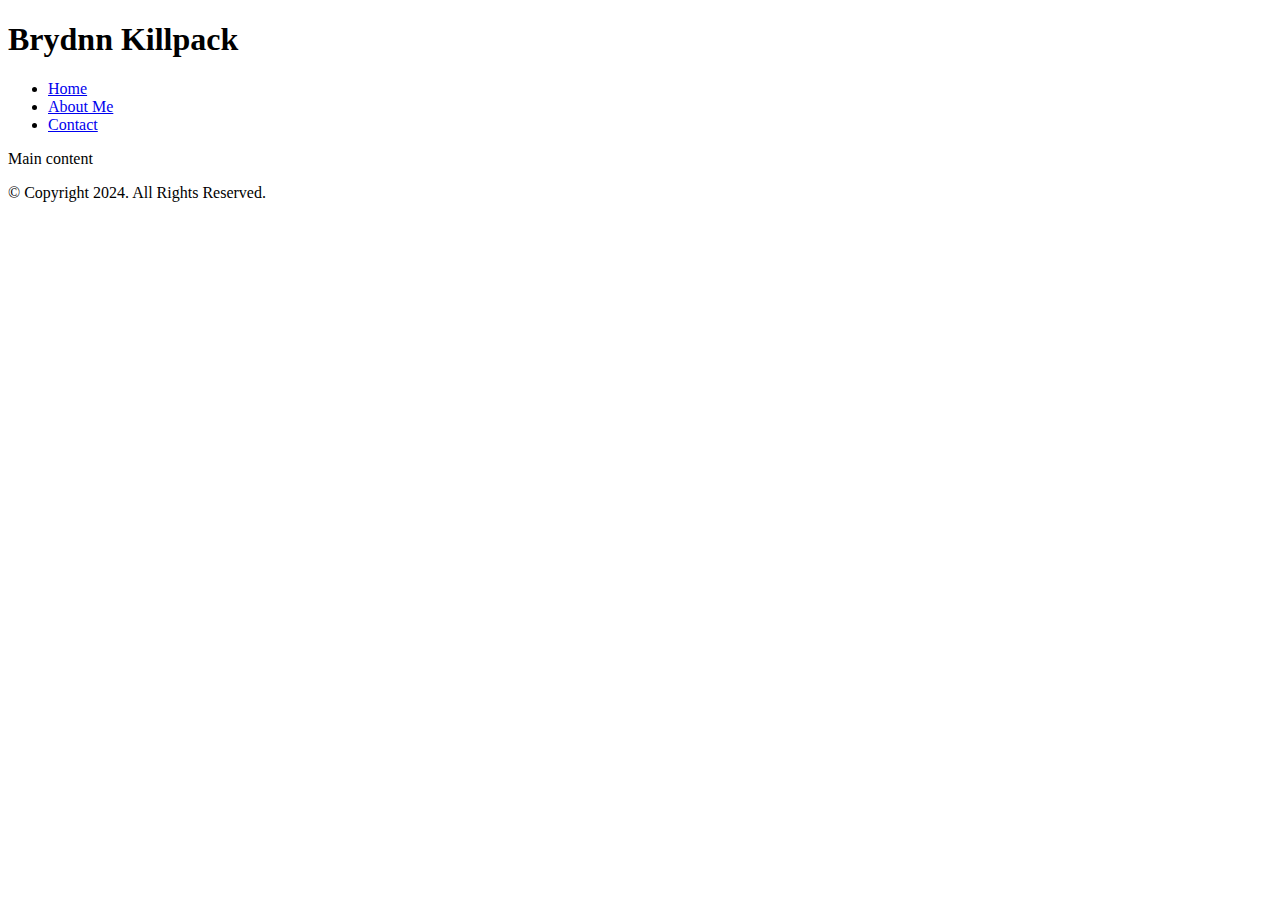
==== index.html @ 51a3c35e "Update index.html" ====
<!DOCTYPE html>

<!--
	Student Name:
	File Name: Brydnn Killpack	
	Date: 8/29/2024
 -->
<!--
    The head code is what the website name will be and how it will work 
-->
<html lang="en">
	<head>
		<title>Template</title>
		<meta charset="utf-8">
		<meta name="viewport" content="width=device-width, initial-scale=1.0">
	</head>
<!--
    The body code is the base of the website where you will put the small stuff to 
    make the website and adjust it too.

-->
	<body>

		<!-- Use the header area for the website name or logo. The header contains static content. -->
		<header>
			<h1>Brydnn Killpack</h1>
		</header>

		<!-- Use the nav area to add hyperlinks to other pages within the website. It contains static content. -->
		<nav>
			<ul>
				<li><a href="index.html">Home</a></li>
				<li><a href="about.html">About Me</a></li>
				<li><a href="contact.html">Contact</a></li>
			</ul>
		</nav>

		<!-- Use the main area to add the main content of the webpage -->
		<main>

			<p>Main content</p>

		</main>

		<!-- Use the footer area to add static footer content, such as email and copyright info. -->
		<footer>
			<p>&copy; Copyright 2024. All Rights Reserved.</p>
		</footer>

	</body>
</html>
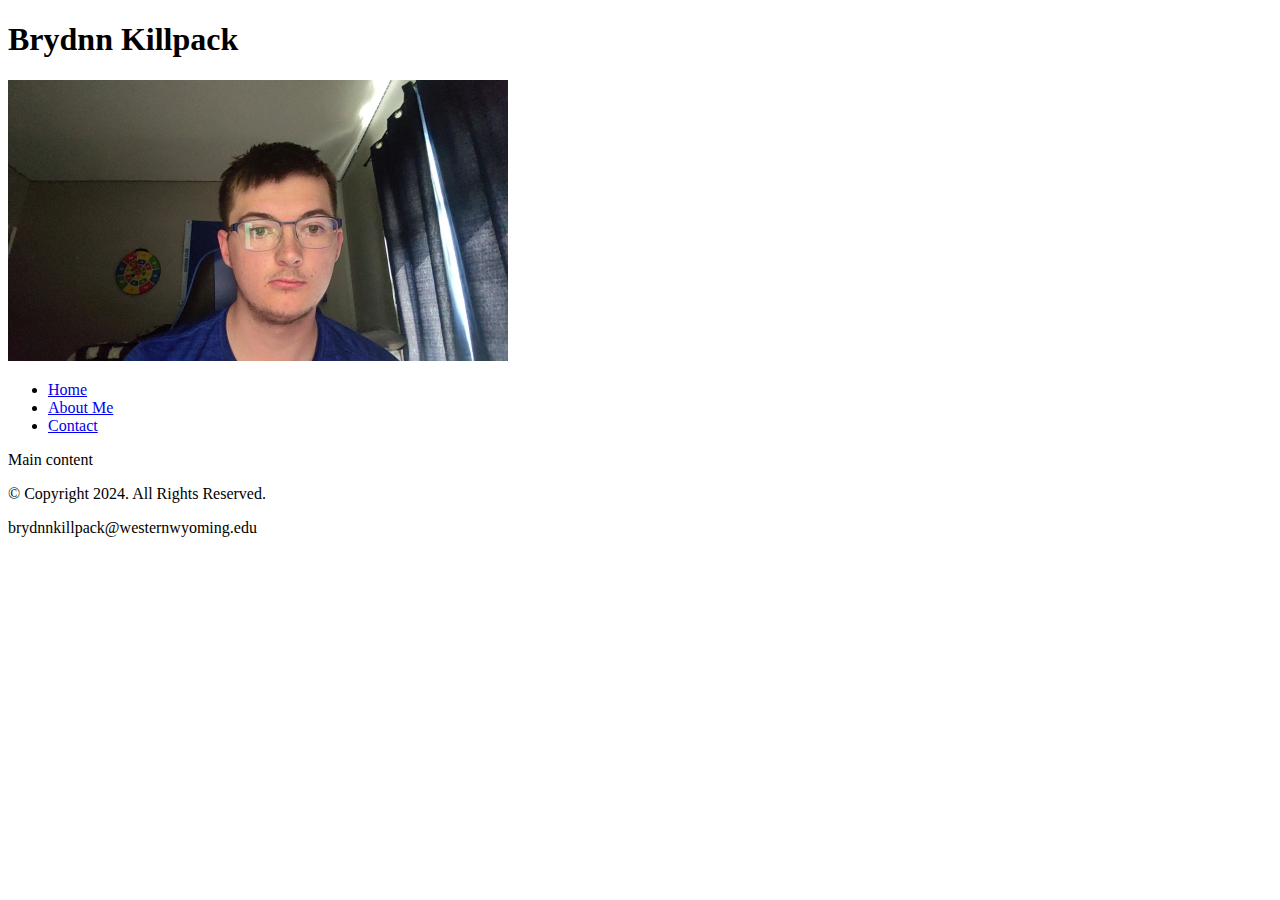
==== commit 6818e17e: "Add files via upload" ====
--- a/index.html
+++ b/index.html
@@ -10,7 +10,7 @@
 -->
 <html lang="en">
 	<head>
-		<title>Template</title>
+		<title> Home</title>
 		<meta charset="utf-8">
 		<meta name="viewport" content="width=device-width, initial-scale=1.0">
 	</head>
@@ -24,6 +24,7 @@
 		<!-- Use the header area for the website name or logo. The header contains static content. -->
 		<header>
 			<h1>Brydnn Killpack</h1>
+			<img src="images/brydnn.jpg" class="center">
 		</header>
 
 		<!-- Use the nav area to add hyperlinks to other pages within the website. It contains static content. -->
@@ -45,7 +46,8 @@
 		<!-- Use the footer area to add static footer content, such as email and copyright info. -->
 		<footer>
 			<p>&copy; Copyright 2024. All Rights Reserved.</p>
+			<p><a brydnnkillpack@westernwyoming.edu></a>brydnnkillpack@westernwyoming.edu</p>
 		</footer>
 
 	</body>
-</html>
+</html>